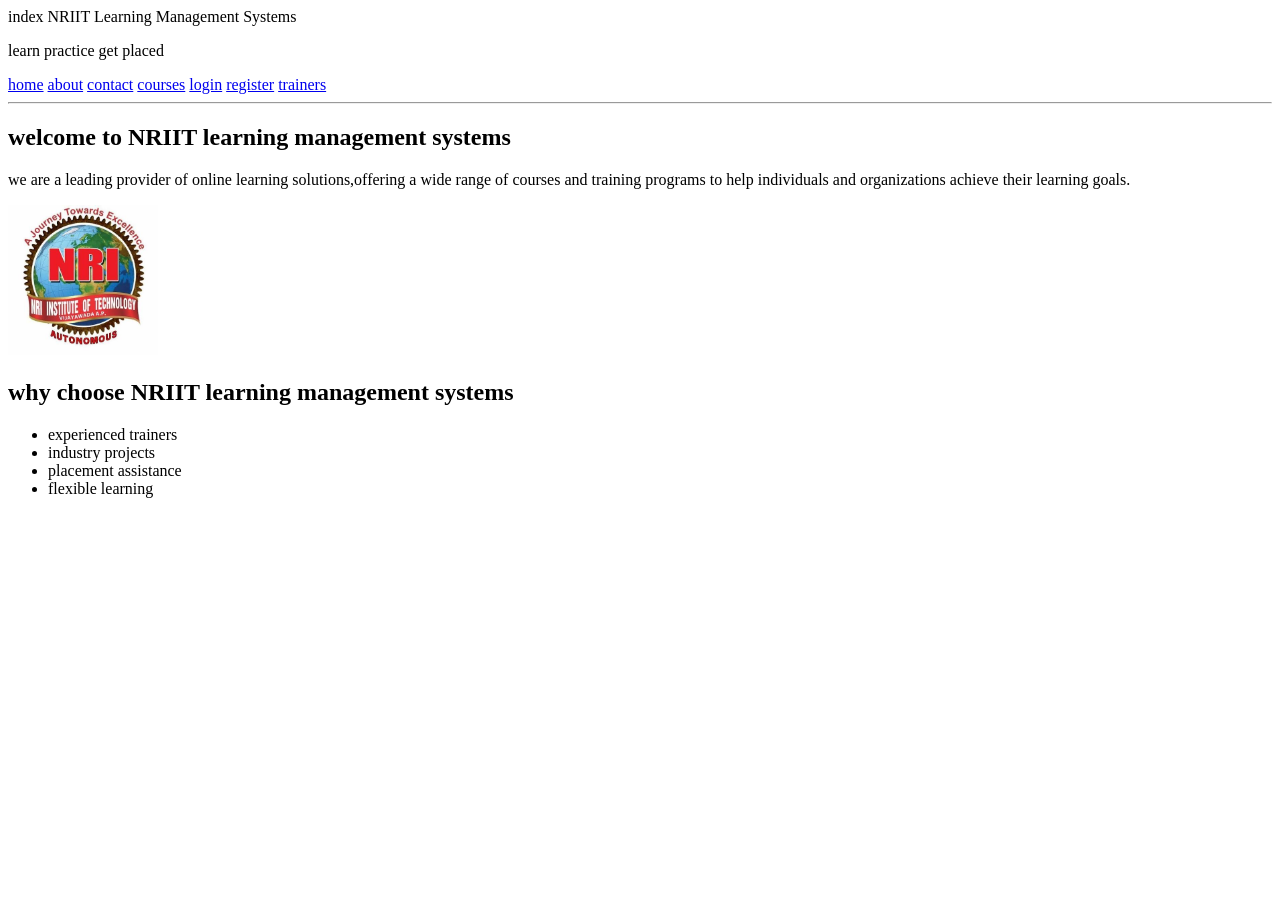
==== index.html @ 9b538490 "html" ====
<!DOCTYPE html>
<html lang="en">
<head>
    <meta charset="UTF-8">
    <meta name="viewport" content="width=device-width, initial-scale=1.0">
    <title>index Page</title>
</head>
<body>
    <header>
    <hl>index NRIIT Learning Management Systems</hl>
    <p>learn practice get placed</p>
    <nav>
        <a href="index.html">home</a>
        <a href="about.hmtl">about</a>
        <a href="contact.html">contact</a>
        <a href="courses.html">courses</a>
        <a href="login.html">login</a>
        <a href="register.html">register</a>
        <a href="trainers.html">trainers</a>

    </nav>
    <hr>
    </header>
    <main>
        <section>
            <h2>welcome to NRIIT learning management systems</h2>
            <p>we are a leading provider of online learning solutions,offering a wide range of courses and training programs to help individuals and organizations achieve their learning goals.</p>
            <img src="images/image.jpg" alt="Banner" width="150">
        </section>
        <section>
            <h2>why choose NRIIT learning management systems</h2>
            <ul>
                <li>experienced trainers</li>
                <li>industry projects</li>
                <li>placement assistance</li>
                <li>flexible learning</li>
            </ul>
        </section>
    </main>
    
</body>
</html>
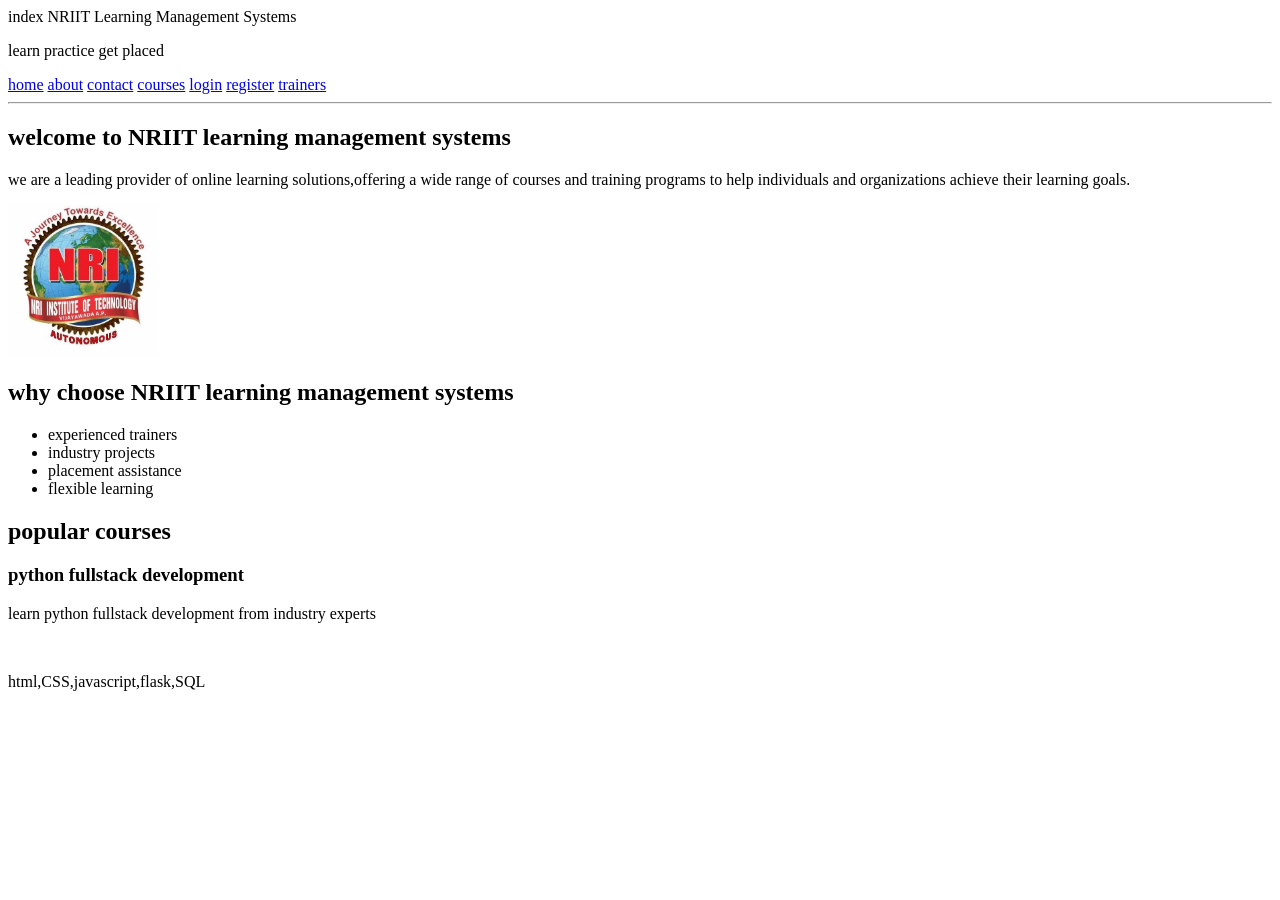
==== commit 4bcef75c: "update index.html" ====
--- a/index.html
+++ b/index.html
@@ -36,6 +36,16 @@
                 <li>flexible learning</li>
             </ul>
         </section>
+        <section>
+            <h2>popular courses</h2>
+            <article>
+                <h3>python fullstack development</h3>
+                <p>learn python fullstack development from industry experts</p><br>
+                <p>
+                    html,CSS,javascript,flask,SQL
+                </p>
+            </article>
+        </section>
     </main>
     
 </body>
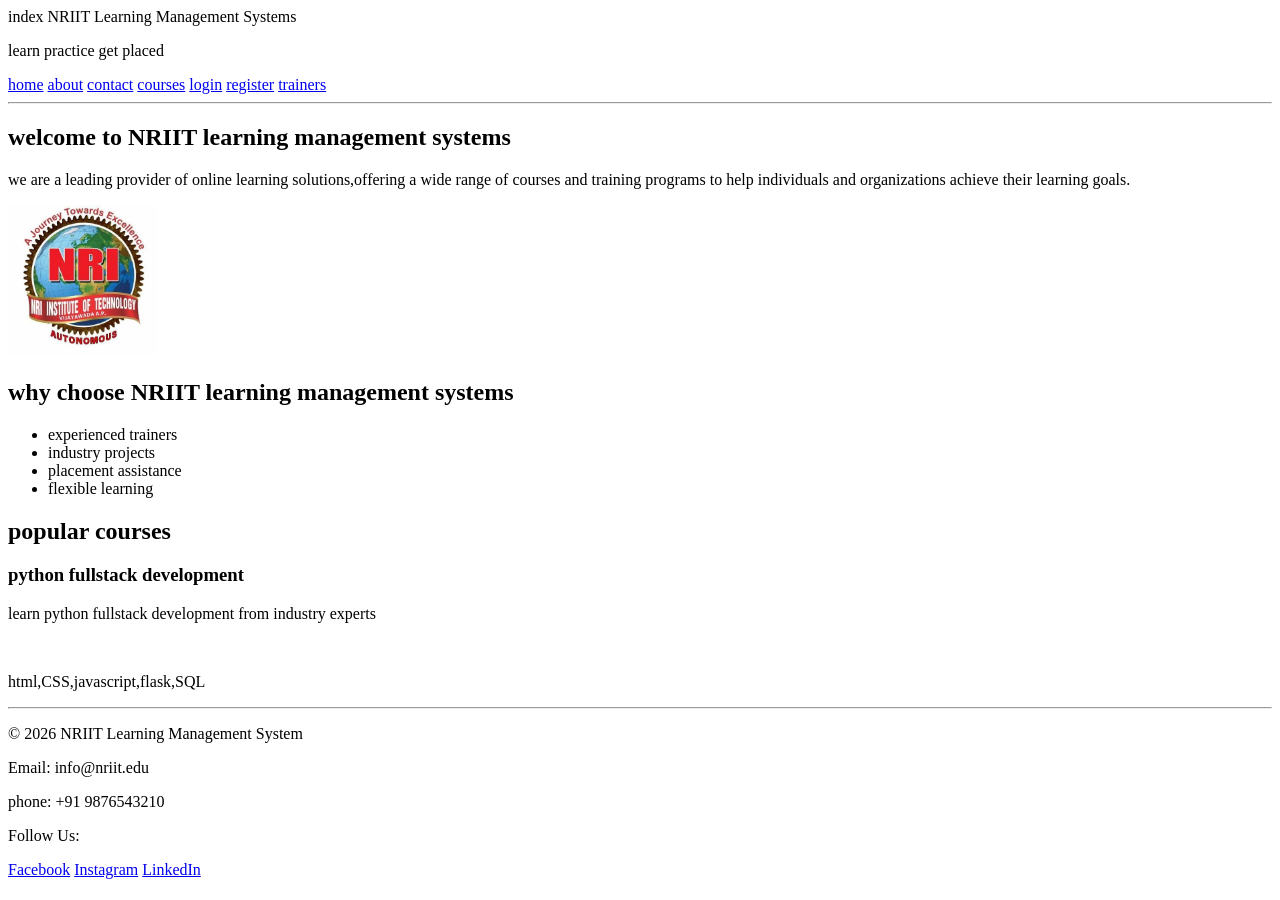
==== commit 7a0383d3: "html finished" ====
--- a/index.html
+++ b/index.html
@@ -11,12 +11,12 @@
     <p>learn practice get placed</p>
     <nav>
         <a href="index.html">home</a>
-        <a href="about.hmtl">about</a>
+        <a href="about.html">about</a>
         <a href="contact.html">contact</a>
         <a href="courses.html">courses</a>
         <a href="login.html">login</a>
         <a href="register.html">register</a>
-        <a href="trainers.html">trainers</a>
+        <a href="trainer.html">trainers</a>
 
     </nav>
     <hr>
@@ -47,6 +47,16 @@
             </article>
         </section>
     </main>
+     <footer>
+        <hr>
+        <p>&copy; 2026 NRIIT Learning Management System</p>
+        <p>Email: info@nriit.edu</p>
+        <p>phone: +91 9876543210</p>
+        <p>Follow Us:</p>
+        <a href="#">Facebook</a>
+        <a href="#">Instagram</a>
+        <a href="#">LinkedIn</a>
+    </footer>
     
 </body>
 </html>
